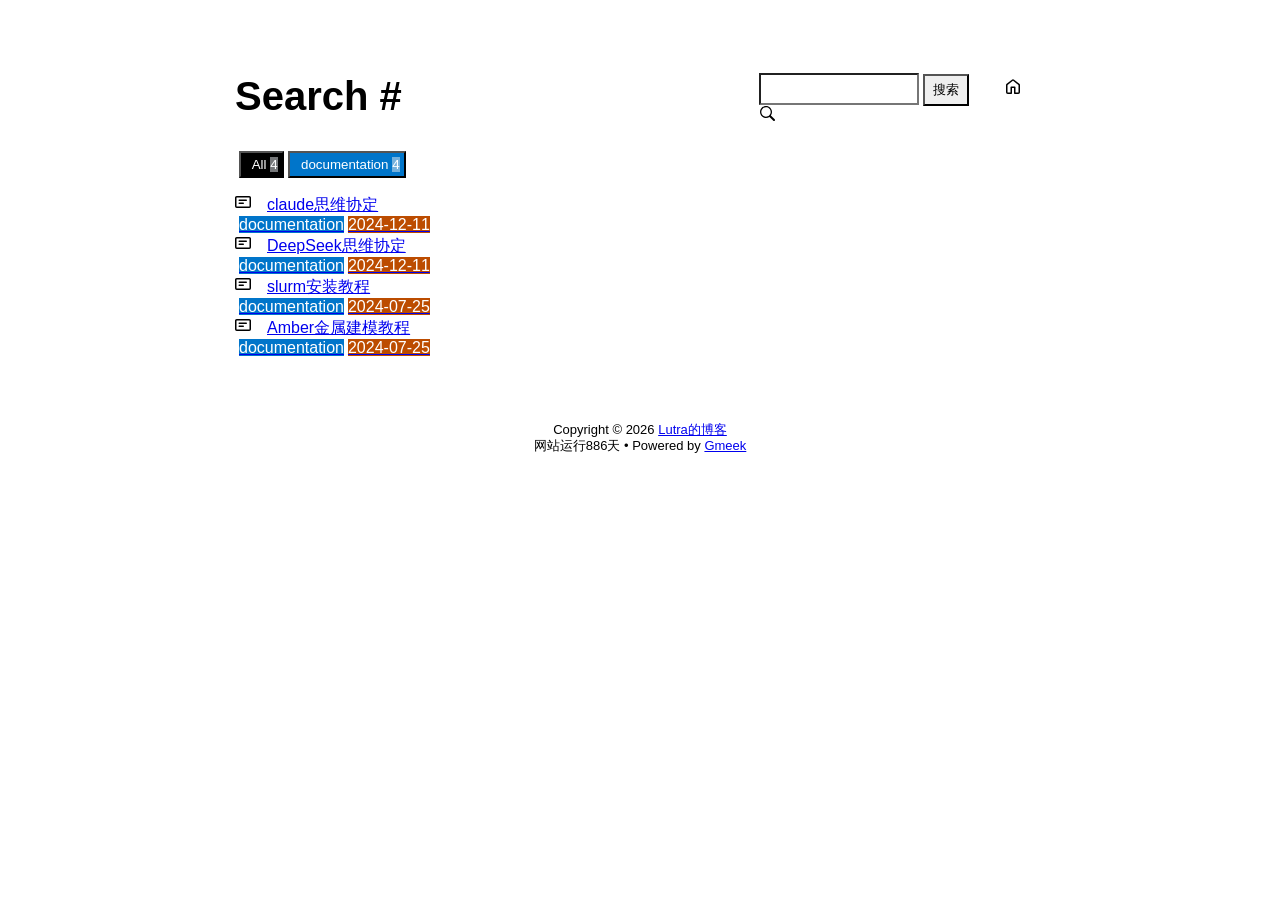
==== docs/tag.html @ 81322ebe "🎉auto update by Gmeek action" ====
<!DOCTYPE html>
<html data-color-mode="light" data-dark-theme="github-light" data-light-theme="light_tritanopia" lang="zh-CN">
<head>
    <meta content="text/html; charset=utf-8" http-equiv="content-type" />
    <meta name="viewport" content="width=device-width,initial-scale=1.0">
    <meta http-equiv="X-UA-Compatible" content="IE=edge">
    <link href='https://mirrors.sustech.edu.cn/cdnjs/ajax/libs/Primer/21.0.7/primer.css' rel='stylesheet' />
    <script src='https://blog.liyifan.xyz/assets/GmeekBSZ.js'></script><script src='https://blog.liyifan.xyz/assets/yifantheme.js'></script><script src='https://blog.liyifan.xyz/assets/live2d.js'></script>
    <link rel="icon" href="https://www.helloimg.com/i/2024/12/21/6766cb2d0a467.png">
<meta name="description" content="Lutra的博客 search page">
<title>Lutra的博客 - Tag</title>

</head>
<style>
body{box-sizing: border-box;min-width: 200px;max-width: 900px;margin: 20px auto;padding: 45px;font-size: 16px;font-family: sans-serif;line-height: 1.25;}
#header{display:flex;padding-bottom:8px;border-bottom: 1px solid var(--borderColor-muted, var(--color-border-muted));margin-bottom: 16px;}
#footer {margin-top:64px; text-align: center;font-size: small;}

</style>

<style>
.tagTitle{margin:auto 0;font-size:40px;font-weight:bold;overflow:hidden;white-space:nowrap;text-overflow:ellipsis;}
.title-right{display:flex;margin:auto 0 0 auto;}
.title-right .circle{padding: 14px 16px;margin-right:8px;}

.subnav-search{width:222px;margin-top:8px;margin-right:8px;}
.subnav-search-input{width:160px;border-top-right-radius:0px;border-bottom-right-radius:0px;}
.subnav-search button{padding:5px 8px;border-top-left-radius:0px;border-bottom-left-radius:0px;}

.SideNav-icon{margin-right:16px}
.Label{color: #fff;margin-left:4px;}
#taglabel .Label {margin-bottom:8px;}
.Counter{color:#fff;background-color:rgba(234, 238, 242, 0.5)}

.genTime{float: right;}
.d-flex{min-width:0;}
.listTitle{overflow:hidden;white-space:nowrap;text-overflow: ellipsis;max-width: 100%;}
.listLabels{white-space:nowrap;}

@media (max-width: 600px) {
    body { padding: 8px;}
    .tagTitle{display:none;}
    .LabelTime{display:none;}
}
</style>


<body>
    <div id="header">
<span class="tagTitle"><span>Loading</span><span class="AnimatedEllipsis"></span></span>
<div class="title-right">
    <div class="subnav-search">
        <input type="search" class="form-control subnav-search-input float-left" aria-label="Search site" value="" style="height:32px;">
        <button class="btn float-left" type="submit" onclick="javascript:searchShow()">搜索</button>
        <svg class="subnav-search-icon octicon octicon-search" width="16" height="16" viewBox="0 0 16 16" aria-hidden="true">
            <path id="searchSVG" fill-rule="evenodd"></path>
        </svg>
    </div>
    <a href="https://lutra23.github.io/zous.github.io/" id="buttonHome" class="btn btn-invisible circle" title="首页">
        <svg class="octicon" width="16" height="16">
            <path id="pathHome" fill-rule="evenodd"></path>
        </svg>
    </a>
    <a class="btn btn-invisible circle" onclick="modeSwitch()" title="切换主题"style="display:none;">
        <svg class="octicon" width="16" height="16" >
            <path id="themeSwitch" fill-rule="evenodd"></path>
        </svg>
    </a>
</div>
</div>
    <div id="content">
<div id="taglabel" style="margin-bottom:8px;"></div>
<nav class="SideNav"></nav>
<div class="notFind" style="display:none;font-size:24px;margin:8px;">Not Find</div>
</div>
    <div id="footer"><div id="footer1">Copyright © <span id="copyrightYear"></span> <a href="https://lutra23.github.io/zous.github.io/">Lutra的博客</a></div>
<div id="footer2">
    <span id="runday"></span><span>Powered by <a href="https://meekdai.com/Gmeek.html" target="_blank">Gmeek</a></span>
</div>

<script>
var now=new Date();
document.getElementById("copyrightYear").innerHTML=now.getFullYear();

if("2024-07-03"!=""){
    var startSite=new Date("2024-07-03");
    var diff=now.getTime()-startSite.getTime();
    var diffDay=Math.floor(diff/(1000*60*60*24));
    document.getElementById("runday").innerHTML="网站运行"+diffDay+"天"+" • ";
}
</script></div>
</body>
<script>
var IconList={'sun': 'M8 10.5a2.5 2.5 0 100-5 2.5 2.5 0 000 5zM8 12a4 4 0 100-8 4 4 0 000 8zM8 0a.75.75 0 01.75.75v1.5a.75.75 0 01-1.5 0V.75A.75.75 0 018 0zm0 13a.75.75 0 01.75.75v1.5a.75.75 0 01-1.5 0v-1.5A.75.75 0 018 13zM2.343 2.343a.75.75 0 011.061 0l1.06 1.061a.75.75 0 01-1.06 1.06l-1.06-1.06a.75.75 0 010-1.06zm9.193 9.193a.75.75 0 011.06 0l1.061 1.06a.75.75 0 01-1.06 1.061l-1.061-1.06a.75.75 0 010-1.061zM16 8a.75.75 0 01-.75.75h-1.5a.75.75 0 010-1.5h1.5A.75.75 0 0116 8zM3 8a.75.75 0 01-.75.75H.75a.75.75 0 010-1.5h1.5A.75.75 0 013 8zm10.657-5.657a.75.75 0 010 1.061l-1.061 1.06a.75.75 0 11-1.06-1.06l1.06-1.06a.75.75 0 011.06 0zm-9.193 9.193a.75.75 0 010 1.06l-1.06 1.061a.75.75 0 11-1.061-1.06l1.06-1.061a.75.75 0 011.061 0z', 'moon': 'M9.598 1.591a.75.75 0 01.785-.175 7 7 0 11-8.967 8.967.75.75 0 01.961-.96 5.5 5.5 0 007.046-7.046.75.75 0 01.175-.786zm1.616 1.945a7 7 0 01-7.678 7.678 5.5 5.5 0 107.678-7.678z', 'sync': 'M1.705 8.005a.75.75 0 0 1 .834.656 5.5 5.5 0 0 0 9.592 2.97l-1.204-1.204a.25.25 0 0 1 .177-.427h3.646a.25.25 0 0 1 .25.25v3.646a.25.25 0 0 1-.427.177l-1.38-1.38A7.002 7.002 0 0 1 1.05 8.84a.75.75 0 0 1 .656-.834ZM8 2.5a5.487 5.487 0 0 0-4.131 1.869l1.204 1.204A.25.25 0 0 1 4.896 6H1.25A.25.25 0 0 1 1 5.75V2.104a.25.25 0 0 1 .427-.177l1.38 1.38A7.002 7.002 0 0 1 14.95 7.16a.75.75 0 0 1-1.49.178A5.5 5.5 0 0 0 8 2.5Z', 'home': 'M6.906.664a1.749 1.749 0 0 1 2.187 0l5.25 4.2c.415.332.657.835.657 1.367v7.019A1.75 1.75 0 0 1 13.25 15h-3.5a.75.75 0 0 1-.75-.75V9H7v5.25a.75.75 0 0 1-.75.75h-3.5A1.75 1.75 0 0 1 1 13.25V6.23c0-.531.242-1.034.657-1.366l5.25-4.2Zm1.25 1.171a.25.25 0 0 0-.312 0l-5.25 4.2a.25.25 0 0 0-.094.196v7.019c0 .138.112.25.25.25H5.5V8.25a.75.75 0 0 1 .75-.75h3.5a.75.75 0 0 1 .75.75v5.25h2.75a.25.25 0 0 0 .25-.25V6.23a.25.25 0 0 0-.094-.195Z', 'search': 'M15.7 13.3l-3.81-3.83A5.93 5.93 0 0 0 13 6c0-3.31-2.69-6-6-6S1 2.69 1 6s2.69 6 6 6c1.3 0 2.48-.41 3.47-1.11l3.83 3.81c.19.2.45.3.7.3.25 0 .52-.09.7-.3a.996.996 0 0 0 0-1.41v.01zM7 10.7c-2.59 0-4.7-2.11-4.7-4.7 0-2.59 2.11-4.7 4.7-4.7 2.59 0 4.7 2.11 4.7 4.7 0 2.59-2.11 4.7-4.7 4.7z', 'post': 'M0 3.75C0 2.784.784 2 1.75 2h12.5c.966 0 1.75.784 1.75 1.75v8.5A1.75 1.75 0 0 1 14.25 14H1.75A1.75 1.75 0 0 1 0 12.25Zm1.75-.25a.25.25 0 0 0-.25.25v8.5c0 .138.112.25.25.25h12.5a.25.25 0 0 0 .25-.25v-8.5a.25.25 0 0 0-.25-.25ZM3.5 6.25a.75.75 0 0 1 .75-.75h7a.75.75 0 0 1 0 1.5h-7a.75.75 0 0 1-.75-.75Zm.75 2.25h4a.75.75 0 0 1 0 1.5h-4a.75.75 0 0 1 0-1.5Z'};
var utterancesLoad=0;

console.log("\n %c Gmeek last https://github.com/Meekdai/Gmeek \n","padding:5px 0;background:#02d81d;color:#fff");
</script>

<script>
document.getElementById("pathHome").setAttribute("d",IconList["home"]);
document.getElementById("searchSVG").setAttribute("d",IconList["search"]);

tagList=[];
labelsCount={};
jsonData='';
let requestJson="postList.json"
let request=new XMLHttpRequest();
request.open("GET",requestJson);
request.responseType='text';
request.send();
request.onload=function(){
    jsonData=JSON.parse(request.response);
    console.log(jsonData);
    showList(labelsCount);
    setClassDisplay(decodeURI(window.location.hash.slice(1)));
}

function showList(labelsCount){
    let SideNav=document.getElementsByClassName("SideNav")[0];
    SideNav.classList.add("border");
    let taglabel=document.getElementById("taglabel");

    jsonData['labelColorDict']["All"]="#000";
    labelsCount["All"]=0;
    for (let key in jsonData) {
        if (key !== 'labelColorDict' && Array.isArray(jsonData[key]['labels'])) {
            labelsCount["All"]++;
            for (let label of jsonData[key]['labels']) {
                labelsCount[label] = (labelsCount[label] || 0) + 1;
            }
        }
    }

    let sortedLabelsList = Object.keys(labelsCount).sort((a, b) => labelsCount[b] - labelsCount[a]);
    for (let label of sortedLabelsList) {
        tagList.push(label);
        let showLabels = document.createElement("button");
        showLabels.setAttribute("class", "Label");
        showLabels.setAttribute("style", "background-color:" + jsonData['labelColorDict'][label]+";padding:4px;");
        showLabels.innerHTML="&nbsp;&nbsp;"+label+" ";
        showLabels.setAttribute("onclick", "javascript:updateShowTag('" + label + "');");

        let LabelNum=document.createElement("span");
        LabelNum.setAttribute("class","Counter");
        LabelNum.innerHTML=labelsCount[label];
        showLabels.appendChild(LabelNum);
        taglabel.appendChild(showLabels);
    }

    for(i in jsonData){
        if(i!='labelColorDict'){
            let div=document.createElement("div");
            div.setAttribute("class","lists "+jsonData[i]['labels'].join(" "));
            let item=document.createElement("a");
            item.setAttribute("class","SideNav-item d-flex flex-items-center flex-justify-between");
            item.setAttribute("href",jsonData[i]['postUrl']);

            let center=document.createElement("div");
            center.setAttribute("class","d-flex flex-items-center");

            svg=document.createElementNS('http://www.w3.org/2000/svg','svg');
            path=document.createElementNS("http://www.w3.org/2000/svg","path"); 
            span=document.createElement("span");
            svg.setAttributeNS(null,"class","SideNav-icon octicon");
            svg.setAttributeNS(null,"style","width:16px;height:16px");
            path.setAttributeNS(null, "d", IconList["post"]);
            svg.appendChild(path);

            let title=document.createElement("span");
            title.setAttribute("class","listTitle");
            title.innerHTML=jsonData[i]['postTitle'];
            center.appendChild(svg);
            center.appendChild(title);

            let listLabels=document.createElement("div");
            listLabels.setAttribute("class","listLabels");
            
            for(label of jsonData[i]['labels']){
                let LabelName=document.createElement("span");
                LabelName.setAttribute("class","Label LabelName");
                LabelName.setAttribute("style","background-color:"+jsonData['labelColorDict'][label]);
                LabelName.innerHTML=label;
                listLabels.appendChild(LabelName);
            }
            let LabelTime=document.createElement("span");
            LabelTime.setAttribute("class","Label LabelTime");
            LabelTime.setAttribute("style","background-color:"+jsonData[i]['dateLabelColor']);
            LabelTime.innerHTML=jsonData[i]['createdDate'];
            listLabels.appendChild(LabelTime);

            item.appendChild(center);
            item.appendChild(listLabels);
            div.appendChild(item);
            SideNav.appendChild(div);
        }
    }
}

function updateShowTag(label){
    if(window.location.hash.slice(1)!=encodeURI(label)){
        window.location.hash="#"+(label);
        setClassDisplay(label);
    }
}

function setClassDisplay(label){
    let lists = document.getElementsByClassName("lists");
    let tagTitle = document.getElementsByClassName("tagTitle")[0];
    tagTitle.innerHTML="Tag #"+label;
    document.title=label+" - Lutra的博客";
    document.getElementsByClassName("subnav-search-input")[0].value='';
    if(label=="All"){
        for(let i = 0; i < lists.length; i++){lists[i].style.display='block';}
        document.getElementsByClassName("notFind")[0].style.display='none';
    }
    else if(tagList.indexOf(label)!=-1){
        for(let i = 0; i < lists.length; i++){
            lists[i].style.display='none';
        }

        let labels = document.getElementsByClassName(label);
        for(let i = 0; i < labels.length; i++){
            labels[i].style.display='block';
        }
        document.getElementsByClassName("notFind")[0].style.display='none';
    }
    else{
        document.getElementsByClassName("subnav-search-input")[0].value=label;
        searchShow();
    }
}

function searchShow(){
    let lists = document.getElementsByClassName("lists");
    let tagTitle = document.getElementsByClassName("tagTitle")[0];
    let searchInput = document.getElementsByClassName("subnav-search-input")[0].value;
    tagTitle.innerHTML="Search #"+searchInput;
    if(searchInput==''){document.title="Search - Lutra的博客";}
    else{document.title=searchInput+" - Lutra的博客";}
    let a=0;
    window.location.hash="#"+(searchInput);
    for(let i = 0; i < lists.length; i++){
        if(lists[i].childNodes[0].childNodes[0].childNodes[1].innerHTML.toUpperCase().indexOf(searchInput.toUpperCase())==-1){lists[i].style.display='none';}
        else{lists[i].style.display='block';a=a+1;}
    }
    if(a==0){
        let notFind=document.getElementsByClassName("notFind")[0];
        notFind.style.display='block';
        notFind.innerHTML='Not Find "'+searchInput+'"';
    }
    else{document.getElementsByClassName("notFind")[0].style.display='none';}
}

</script>

</html>
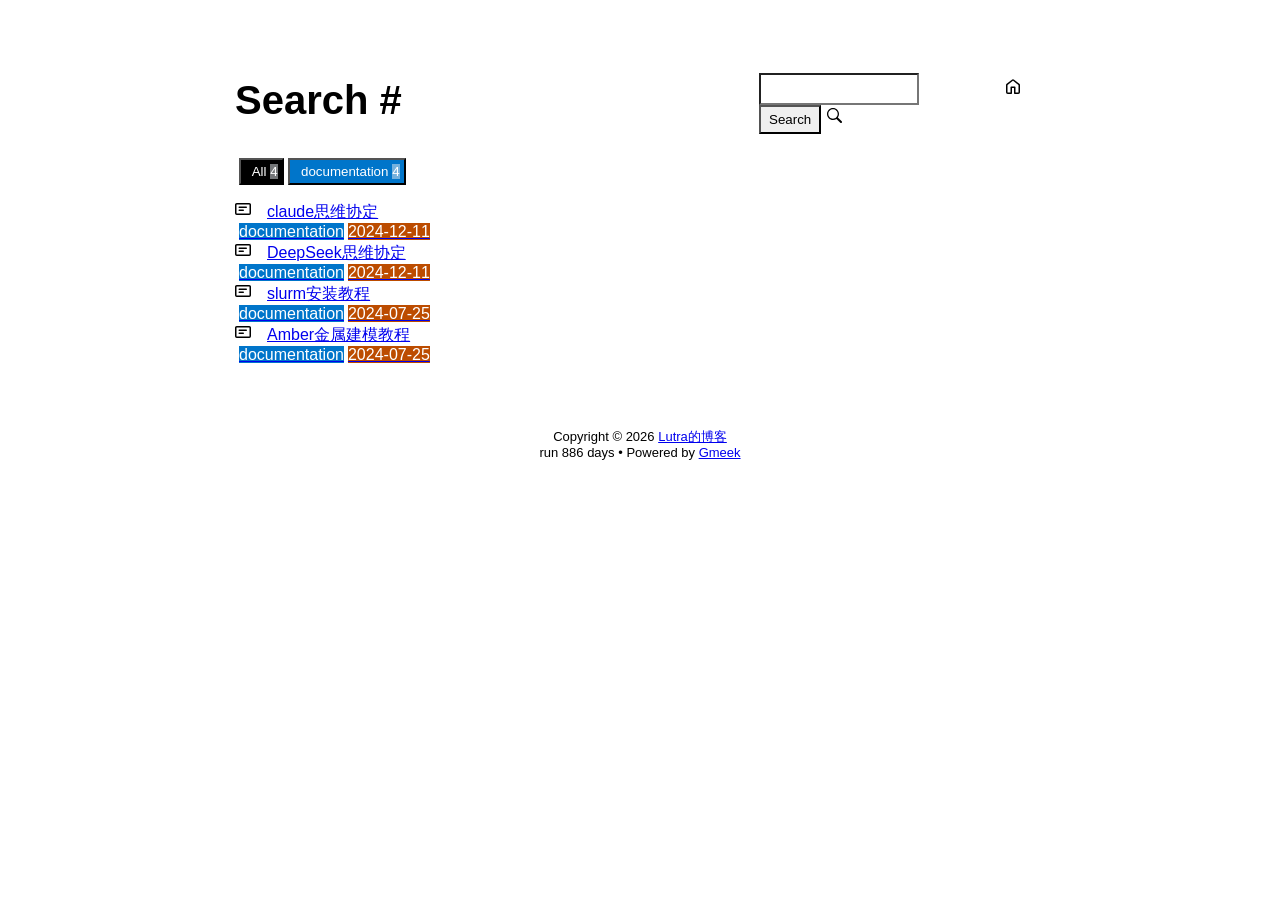
==== commit 3e836b31: "🎉auto update by Gmeek action" ====
--- a/docs/tag.html
+++ b/docs/tag.html
@@ -1,11 +1,11 @@
 <!DOCTYPE html>
-<html data-color-mode="light" data-dark-theme="github-light" data-light-theme="light_tritanopia" lang="zh-CN">
+<html data-color-mode="light" data-dark-theme="dark" data-light-theme="light" lang="en">
 <head>
     <meta content="text/html; charset=utf-8" http-equiv="content-type" />
     <meta name="viewport" content="width=device-width,initial-scale=1.0">
     <meta http-equiv="X-UA-Compatible" content="IE=edge">
     <link href='https://mirrors.sustech.edu.cn/cdnjs/ajax/libs/Primer/21.0.7/primer.css' rel='stylesheet' />
-    <script src='https://blog.liyifan.xyz/assets/GmeekBSZ.js'></script><script src='https://blog.liyifan.xyz/assets/yifantheme.js'></script><script src='https://blog.liyifan.xyz/assets/live2d.js'></script>
+    
     <link rel="icon" href="https://www.helloimg.com/i/2024/12/21/6766cb2d0a467.png">
 <meta name="description" content="Lutra的博客 search page">
 <title>Lutra的博客 - Tag</title>
@@ -51,17 +51,17 @@
 <div class="title-right">
     <div class="subnav-search">
         <input type="search" class="form-control subnav-search-input float-left" aria-label="Search site" value="" style="height:32px;">
-        <button class="btn float-left" type="submit" onclick="javascript:searchShow()">搜索</button>
+        <button class="btn float-left" type="submit" onclick="javascript:searchShow()">Search</button>
         <svg class="subnav-search-icon octicon octicon-search" width="16" height="16" viewBox="0 0 16 16" aria-hidden="true">
             <path id="searchSVG" fill-rule="evenodd"></path>
         </svg>
     </div>
-    <a href="https://lutra23.github.io/zous.github.io/" id="buttonHome" class="btn btn-invisible circle" title="首页">
+    <a href="https://lutra23.github.io/zous.github.io/" id="buttonHome" class="btn btn-invisible circle" title="home">
         <svg class="octicon" width="16" height="16">
             <path id="pathHome" fill-rule="evenodd"></path>
         </svg>
     </a>
-    <a class="btn btn-invisible circle" onclick="modeSwitch()" title="切换主题"style="display:none;">
+    <a class="btn btn-invisible circle" onclick="modeSwitch()" title="switch theme"style="display:none;">
         <svg class="octicon" width="16" height="16" >
             <path id="themeSwitch" fill-rule="evenodd"></path>
         </svg>
@@ -86,7 +86,7 @@
     var startSite=new Date("2024-07-03");
     var diff=now.getTime()-startSite.getTime();
     var diffDay=Math.floor(diff/(1000*60*60*24));
-    document.getElementById("runday").innerHTML="网站运行"+diffDay+"天"+" • ";
+    document.getElementById("runday").innerHTML="run "+diffDay+" days"+" • ";
 }
 </script></div>
 </body>
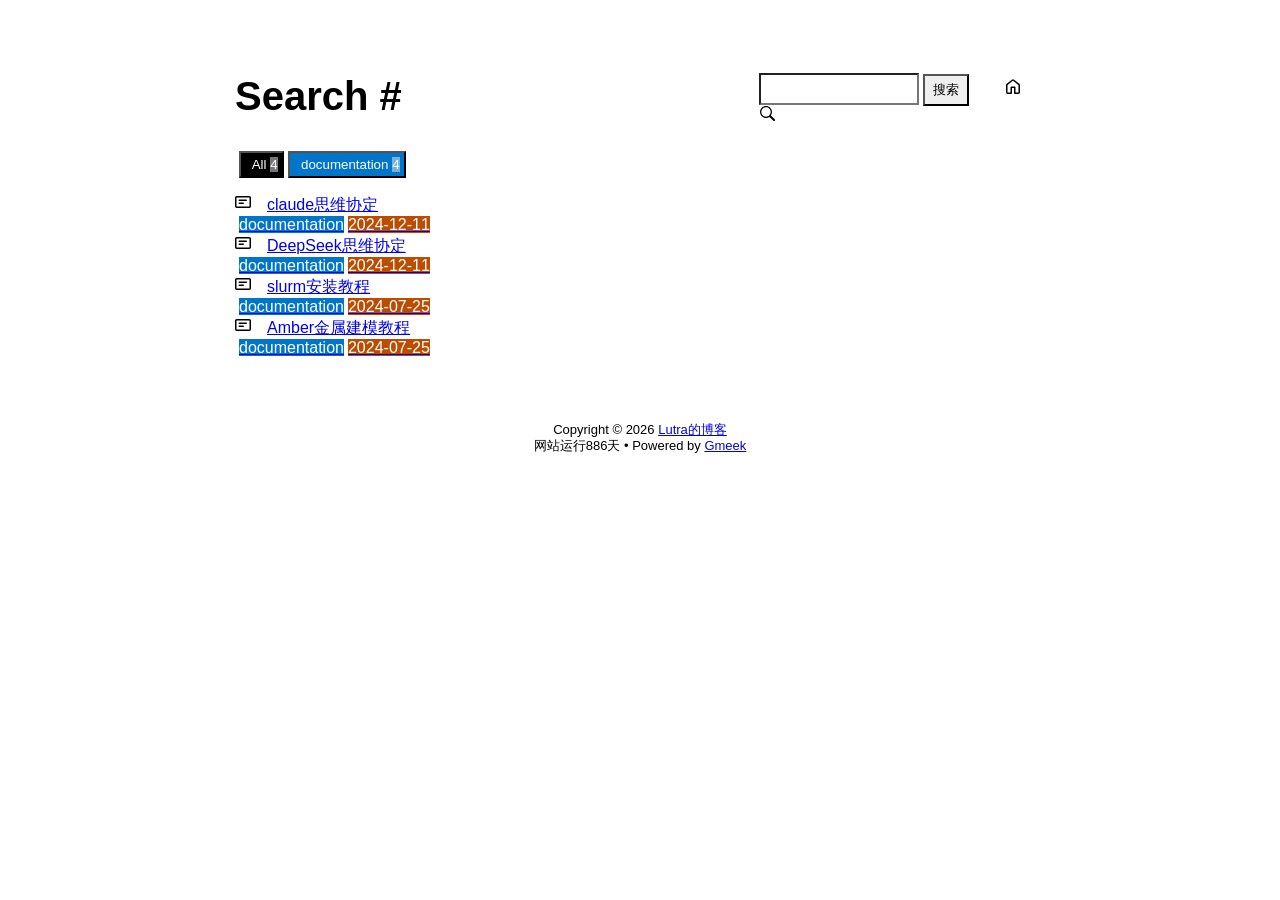
==== commit 1cccb788: "🎉auto update by Gmeek action" ====
--- a/docs/tag.html
+++ b/docs/tag.html
@@ -1,11 +1,11 @@
 <!DOCTYPE html>
-<html data-color-mode="light" data-dark-theme="dark" data-light-theme="light" lang="en">
+<html data-color-mode="light" data-dark-theme="github-light" data-light-theme="light_tritanopia" lang="zh-CN">
 <head>
     <meta content="text/html; charset=utf-8" http-equiv="content-type" />
     <meta name="viewport" content="width=device-width,initial-scale=1.0">
     <meta http-equiv="X-UA-Compatible" content="IE=edge">
     <link href='https://mirrors.sustech.edu.cn/cdnjs/ajax/libs/Primer/21.0.7/primer.css' rel='stylesheet' />
-    
+    <script src='https://blog.liyifan.xyz/assets/GmeekBSZ.js'></script><script src='https://blog.liyifan.xyz/assets/yifantheme.js'></script><script src='https://blog.liyifan.xyz/assets/live2d.js'></script>
     <link rel="icon" href="https://www.helloimg.com/i/2024/12/21/6766cb2d0a467.png">
 <meta name="description" content="Lutra的博客 search page">
 <title>Lutra的博客 - Tag</title>
@@ -51,17 +51,17 @@
 <div class="title-right">
     <div class="subnav-search">
         <input type="search" class="form-control subnav-search-input float-left" aria-label="Search site" value="" style="height:32px;">
-        <button class="btn float-left" type="submit" onclick="javascript:searchShow()">Search</button>
+        <button class="btn float-left" type="submit" onclick="javascript:searchShow()">搜索</button>
         <svg class="subnav-search-icon octicon octicon-search" width="16" height="16" viewBox="0 0 16 16" aria-hidden="true">
             <path id="searchSVG" fill-rule="evenodd"></path>
         </svg>
     </div>
-    <a href="https://lutra23.github.io/zous.github.io/" id="buttonHome" class="btn btn-invisible circle" title="home">
+    <a href="https://lutra23.github.io/zous.github.io/" id="buttonHome" class="btn btn-invisible circle" title="首页">
         <svg class="octicon" width="16" height="16">
             <path id="pathHome" fill-rule="evenodd"></path>
         </svg>
     </a>
-    <a class="btn btn-invisible circle" onclick="modeSwitch()" title="switch theme"style="display:none;">
+    <a class="btn btn-invisible circle" onclick="modeSwitch()" title="切换主题"style="display:none;">
         <svg class="octicon" width="16" height="16" >
             <path id="themeSwitch" fill-rule="evenodd"></path>
         </svg>
@@ -86,7 +86,7 @@
     var startSite=new Date("2024-07-03");
     var diff=now.getTime()-startSite.getTime();
     var diffDay=Math.floor(diff/(1000*60*60*24));
-    document.getElementById("runday").innerHTML="run "+diffDay+" days"+" • ";
+    document.getElementById("runday").innerHTML="网站运行"+diffDay+"天"+" • ";
 }
 </script></div>
 </body>
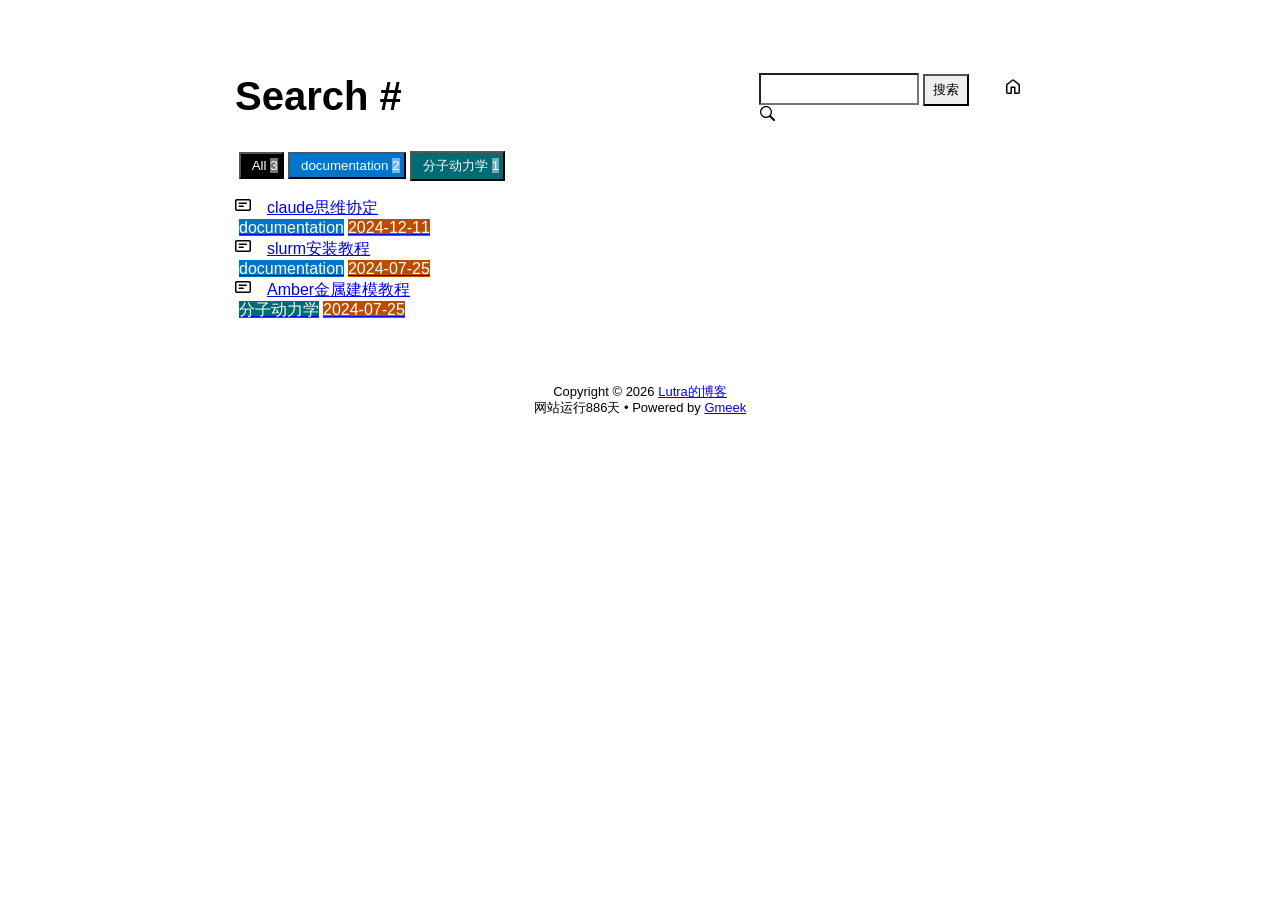
==== commit 63543c7a: "🎉auto update by Gmeek action" ====
--- a/docs/tag.html
+++ b/docs/tag.html
@@ -6,7 +6,7 @@
     <meta http-equiv="X-UA-Compatible" content="IE=edge">
     <link href='https://mirrors.sustech.edu.cn/cdnjs/ajax/libs/Primer/21.0.7/primer.css' rel='stylesheet' />
     <script src='https://blog.liyifan.xyz/assets/GmeekBSZ.js'></script><script src='https://blog.liyifan.xyz/assets/yifantheme.js'></script><script src='https://blog.liyifan.xyz/assets/live2d.js'></script>
-    <link rel="icon" href="https://www.helloimg.com/i/2024/12/21/6766cb2d0a467.png">
+    <link rel="icon" href="https://imgse.com/i/pEFXt10">
 <meta name="description" content="Lutra的博客 search page">
 <title>Lutra的博客 - Tag</title>
 
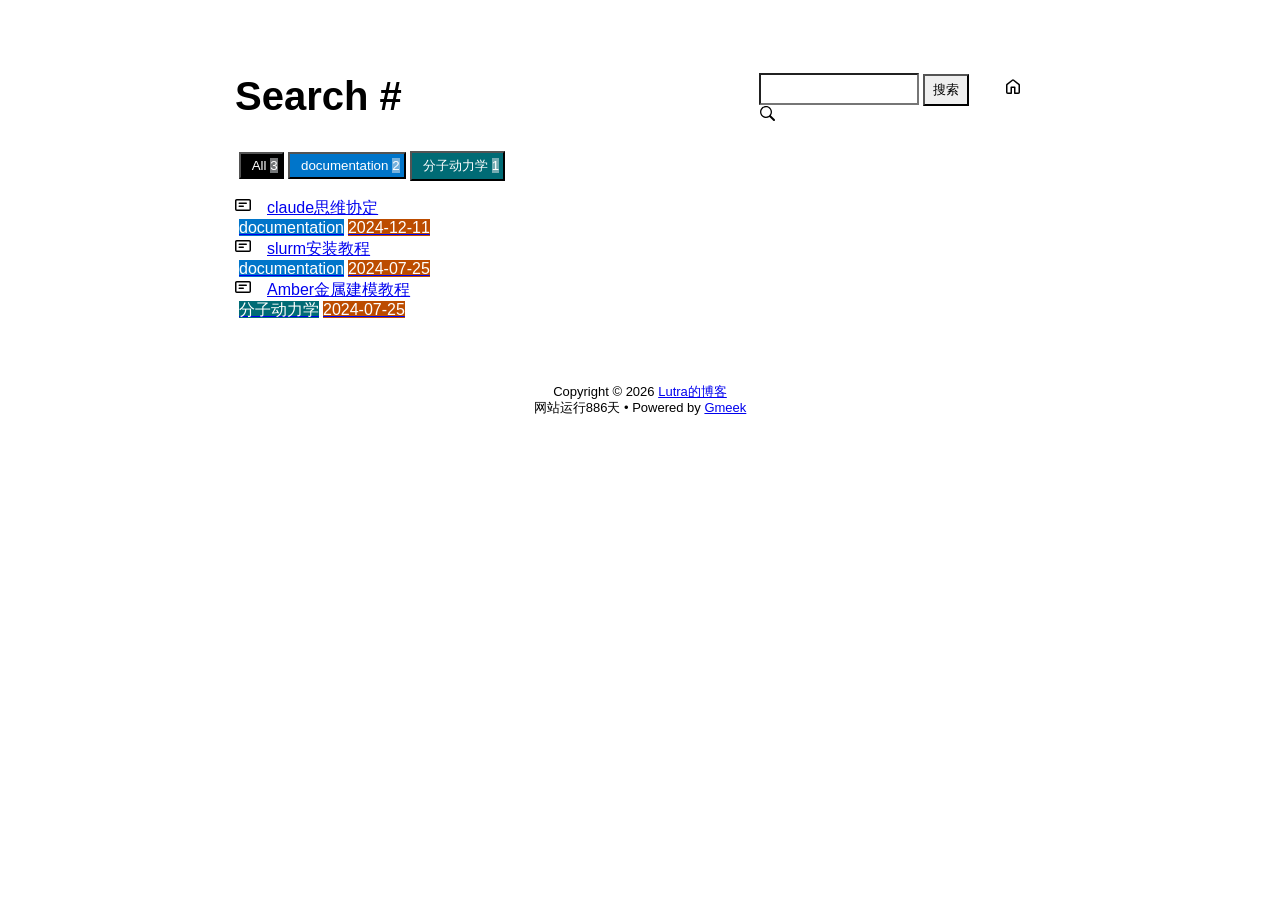
==== commit 65ff5c7b: "🎉auto update by Gmeek action" ====
--- a/docs/tag.html
+++ b/docs/tag.html
@@ -6,7 +6,7 @@
     <meta http-equiv="X-UA-Compatible" content="IE=edge">
     <link href='https://mirrors.sustech.edu.cn/cdnjs/ajax/libs/Primer/21.0.7/primer.css' rel='stylesheet' />
     <script src='https://blog.liyifan.xyz/assets/GmeekBSZ.js'></script><script src='https://blog.liyifan.xyz/assets/yifantheme.js'></script><script src='https://blog.liyifan.xyz/assets/live2d.js'></script>
-    <link rel="icon" href="https://imgse.com/i/pEFXt10">
+    <link rel="icon" href="https://s21.ax1x.com/2025/01/17/pEFXt10.jpg">
 <meta name="description" content="Lutra的博客 search page">
 <title>Lutra的博客 - Tag</title>
 
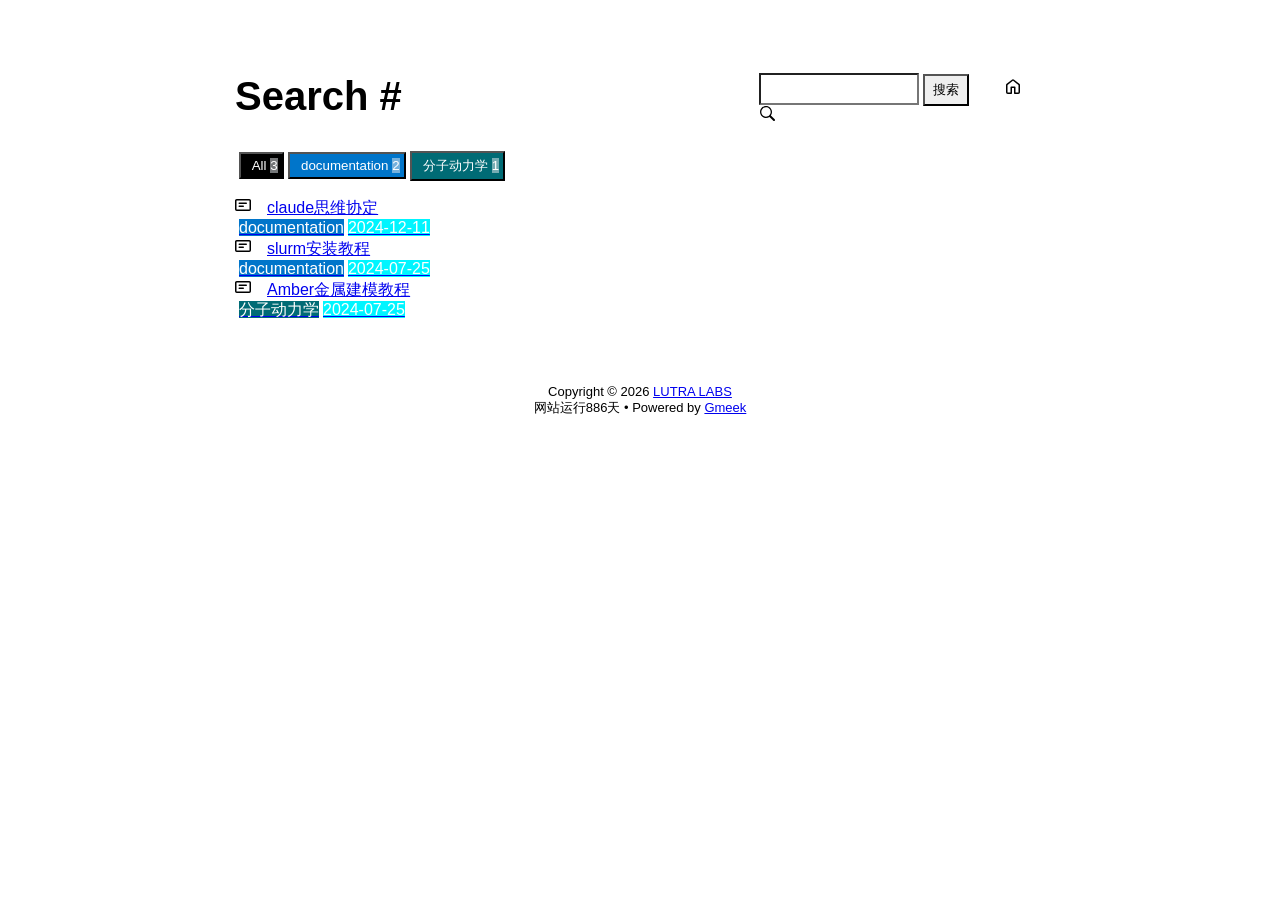
==== commit cdc356ae: "🎉auto update by Gmeek action" ====
--- a/docs/tag.html
+++ b/docs/tag.html
@@ -1,14 +1,14 @@
 <!DOCTYPE html>
-<html data-color-mode="light" data-dark-theme="github-light" data-light-theme="light_tritanopia" lang="zh-CN">
+<html data-color-mode="light" data-dark-theme="dark_dimmed" data-light-theme="dark_dimmed" lang="zh-CN">
 <head>
     <meta content="text/html; charset=utf-8" http-equiv="content-type" />
     <meta name="viewport" content="width=device-width,initial-scale=1.0">
     <meta http-equiv="X-UA-Compatible" content="IE=edge">
     <link href='https://mirrors.sustech.edu.cn/cdnjs/ajax/libs/Primer/21.0.7/primer.css' rel='stylesheet' />
-    <script src='https://blog.liyifan.xyz/assets/GmeekBSZ.js'></script><script src='https://blog.liyifan.xyz/assets/yifantheme.js'></script><script src='https://blog.liyifan.xyz/assets/live2d.js'></script>
+    <script src='https://blog.liyifan.xyz/assets/GmeekBSZ.js'></script><script src='https://blog.liyifan.xyz/assets/yifantheme.js'></script><link href='https://fonts.googleapis.com/css2?family=Orbitron:wght@400;700;900&family=Rajdhani:wght@300;500;700&display=swap' rel='stylesheet'><link href='./css/cyberpunk-theme.css' rel='stylesheet'><link href='https://cdn.jsdelivr.net/npm/font-awesome@4.7.0/css/font-awesome.min.css' rel='stylesheet'>
     <link rel="icon" href="https://s21.ax1x.com/2025/01/17/pEFXt10.jpg">
-<meta name="description" content="Lutra的博客 search page">
-<title>Lutra的博客 - Tag</title>
+<meta name="description" content="LUTRA LABS search page">
+<title>LUTRA LABS - Tag</title>
 
 </head>
 <style>
@@ -73,7 +73,7 @@
 <nav class="SideNav"></nav>
 <div class="notFind" style="display:none;font-size:24px;margin:8px;">Not Find</div>
 </div>
-    <div id="footer"><div id="footer1">Copyright © <span id="copyrightYear"></span> <a href="https://lutra23.github.io/zous.github.io/">Lutra的博客</a></div>
+    <div id="footer"><div id="footer1">Copyright © <span id="copyrightYear"></span> <a href="https://lutra23.github.io/zous.github.io/">LUTRA LABS</a></div>
 <div id="footer2">
     <span id="runday"></span><span>Powered by <a href="https://meekdai.com/Gmeek.html" target="_blank">Gmeek</a></span>
 </div>
@@ -208,7 +208,7 @@
     let lists = document.getElementsByClassName("lists");
     let tagTitle = document.getElementsByClassName("tagTitle")[0];
     tagTitle.innerHTML="Tag #"+label;
-    document.title=label+" - Lutra的博客";
+    document.title=label+" - LUTRA LABS";
     document.getElementsByClassName("subnav-search-input")[0].value='';
     if(label=="All"){
         for(let i = 0; i < lists.length; i++){lists[i].style.display='block';}
@@ -236,8 +236,8 @@
     let tagTitle = document.getElementsByClassName("tagTitle")[0];
     let searchInput = document.getElementsByClassName("subnav-search-input")[0].value;
     tagTitle.innerHTML="Search #"+searchInput;
-    if(searchInput==''){document.title="Search - Lutra的博客";}
-    else{document.title=searchInput+" - Lutra的博客";}
+    if(searchInput==''){document.title="Search - LUTRA LABS";}
+    else{document.title=searchInput+" - LUTRA LABS";}
     let a=0;
     window.location.hash="#"+(searchInput);
     for(let i = 0; i < lists.length; i++){
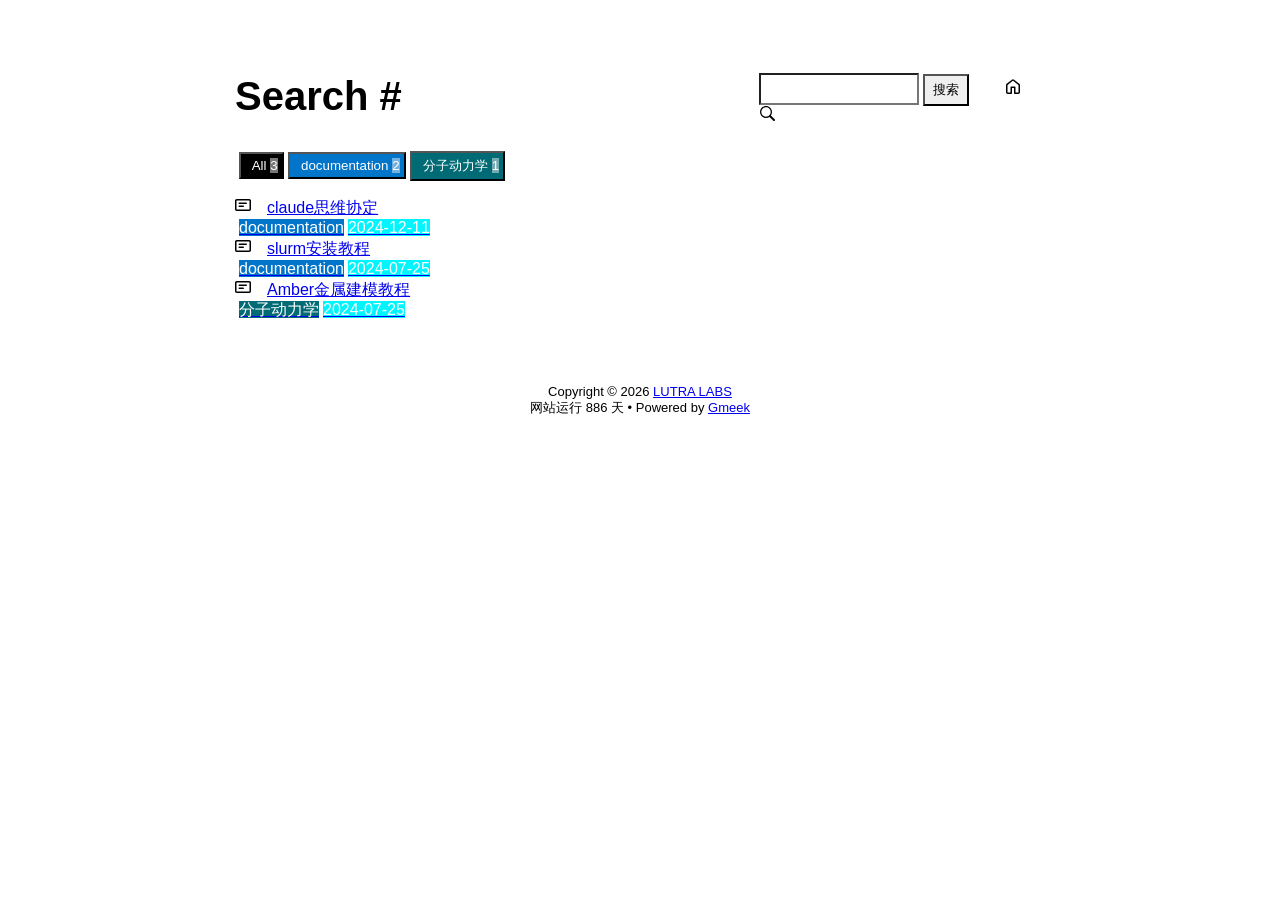
==== commit af1f644f: "🎉auto update by Gmeek action" ====
--- a/docs/tag.html
+++ b/docs/tag.html
@@ -86,7 +86,7 @@
     var startSite=new Date("2024-07-03");
     var diff=now.getTime()-startSite.getTime();
     var diffDay=Math.floor(diff/(1000*60*60*24));
-    document.getElementById("runday").innerHTML="网站运行"+diffDay+"天"+" • ";
+    document.getElementById("runday").innerHTML="网站运行 "+diffDay+" 天"+" • ";
 }
 </script></div>
 </body>
